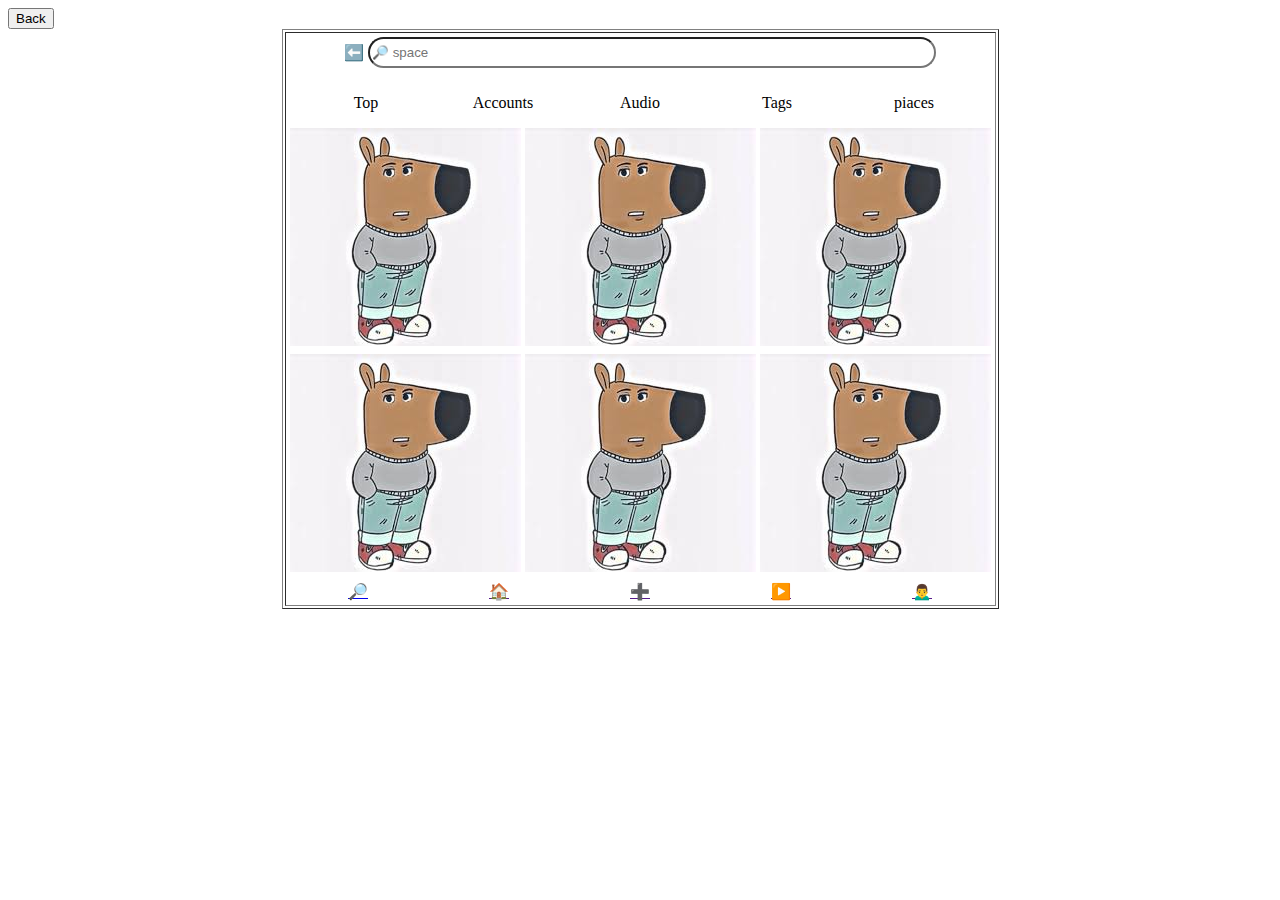
==== menu.html @ 743563a5 "pertemuan 2" ====
<!DOCTYPE html>
<html lang="en">
<head>
    <meta charset="UTF-8">
    <meta name="viewport" content="width=device-width, initial-scale=1.0">
    <title>Document</title>
    <link rel="stylesheet" href="style.css">
</head>
<body>
   <a href="index.html"><button>Back</button></a>
    <table  border="1" width="50%" align="center">
        <tr>
            <td>
                <table border="0" align="center" style="padding-bottom: 10px;">
                    <tr class="search">
                        <td width="5px" align="center">⬅️</td>
                        <td><input  placeholder="🔎 space" type="text"></td>
                    </tr>
                </table>

                <table border="0" width="100%" align="center" style="padding: 10px;">
                    <tr>
                        <td width="20%" align="center">Top</td>
                        <td width="20%" align="center">Accounts</td>
                        <td width="20%" align="center">Audio</td>
                        <td width="20%" align="center">Tags</td>
                        <td width="20%" align="center">piaces</td>
                    </tr>
                </table>

                <table>
                    <tr>
                        <td><img src="images/chill.png" alt=""></td>
                        <td><img src="images/chill.png" alt=""></td>
                        <td><img src="images/chill.png" alt=""></td>
                    </tr>

                    <tr>
                        <td><img src="images/chill.png" alt=""></td>
                        <td><img src="images/chill.png" alt=""></td>
                        <td><img src="images/chill.png" alt=""></td>
                    </tr>
                </table>

                <table border="0" width="100%">
                    <tr>
                        <td width="20%" align="center">
                            <a href="menu.html" class="navigasi">&#128270;</a>
                        </td>
                        <td widt="20%" align="center">
                            <a href="" class="navigasi">&#127968;</a>
                        </td>
                        <td width="20%" align="center">
                            <a href="" class="navigasi">➕</a>
                        </td>
                        <td widt="20%" align="center">
                            <a href="" class="navigasi">▶️</a>
                        </td>
                        <td widt="20%" align="center">
                            <a href="" class="navigasi">🙍‍♂️</a>
                        </td>   
                    </tr>
                  </table>

            </td>
        </tr>
    </table>

</body>
</html>
---- style.css ----
.search {
    padding: 30px;
}

input {
    width: 35rem;
    height: 25px;
    border-radius: 20px;
}
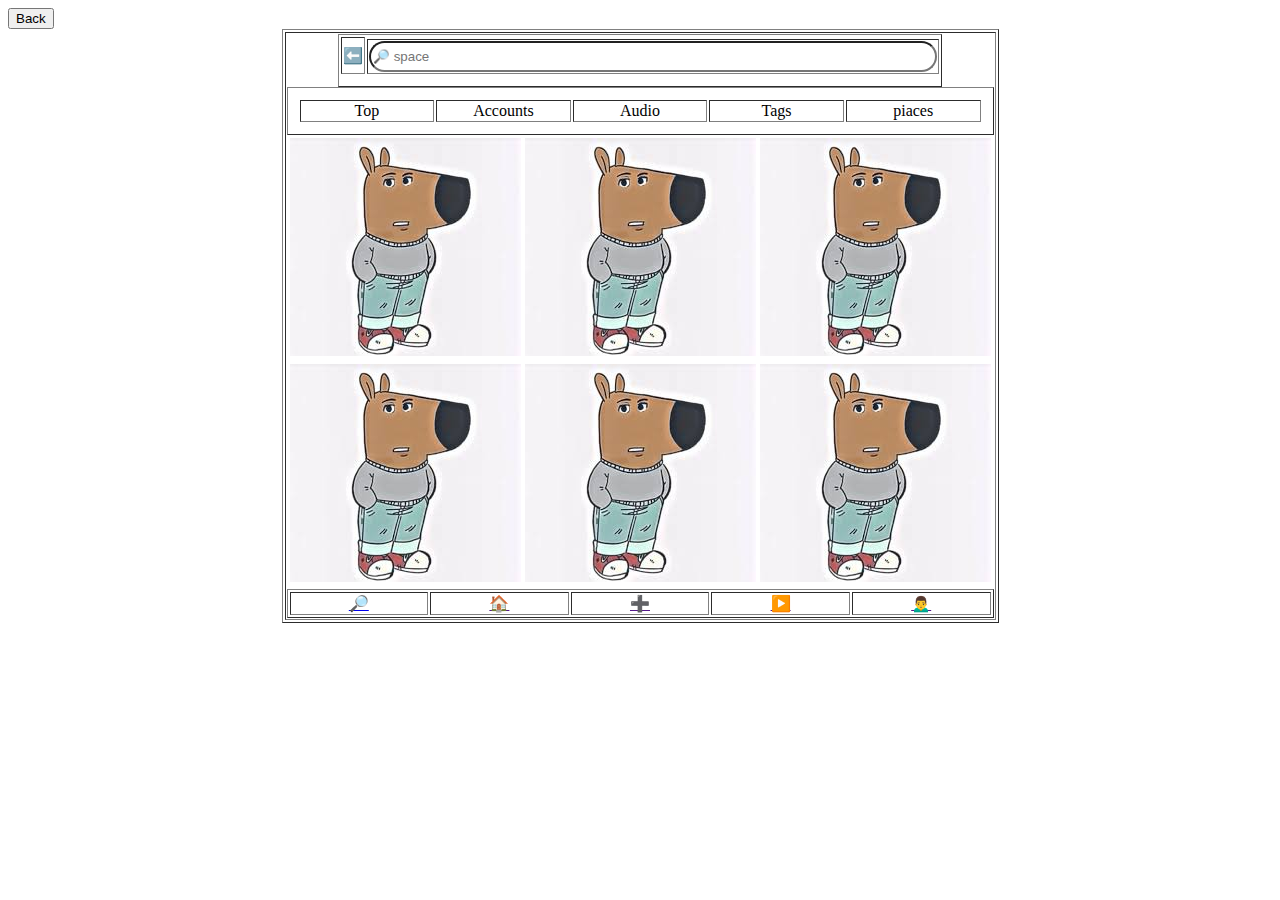
==== commit 464fb832: "yoww" ====
--- a/menu.html
+++ b/menu.html
@@ -11,14 +11,17 @@
     <table  border="1" width="50%" align="center">
         <tr>
             <td>
-                <table border="0" align="center" style="padding-bottom: 10px;">
+                <table border="1" align="center" style="padding-bottom: 10px;">
+                    <tr>
+                        <td width="5px" align="center" rowspan="21">⬅️</td>
+                    </tr>
                     <tr class="search">
-                        <td width="5px" align="center">⬅️</td>
+                        
                         <td><input  placeholder="🔎 space" type="text"></td>
                     </tr>
                 </table>
 
-                <table border="0" width="100%" align="center" style="padding: 10px;">
+                <table border="1" width="100%" align="center" style="padding: 10px;">
                     <tr>
                         <td width="20%" align="center">Top</td>
                         <td width="20%" align="center">Accounts</td>
@@ -42,7 +45,7 @@
                     </tr>
                 </table>
 
-                <table border="0" width="100%">
+                <table border="1" width="100%">
                     <tr>
                         <td width="20%" align="center">
                             <a href="menu.html" class="navigasi">&#128270;</a>
